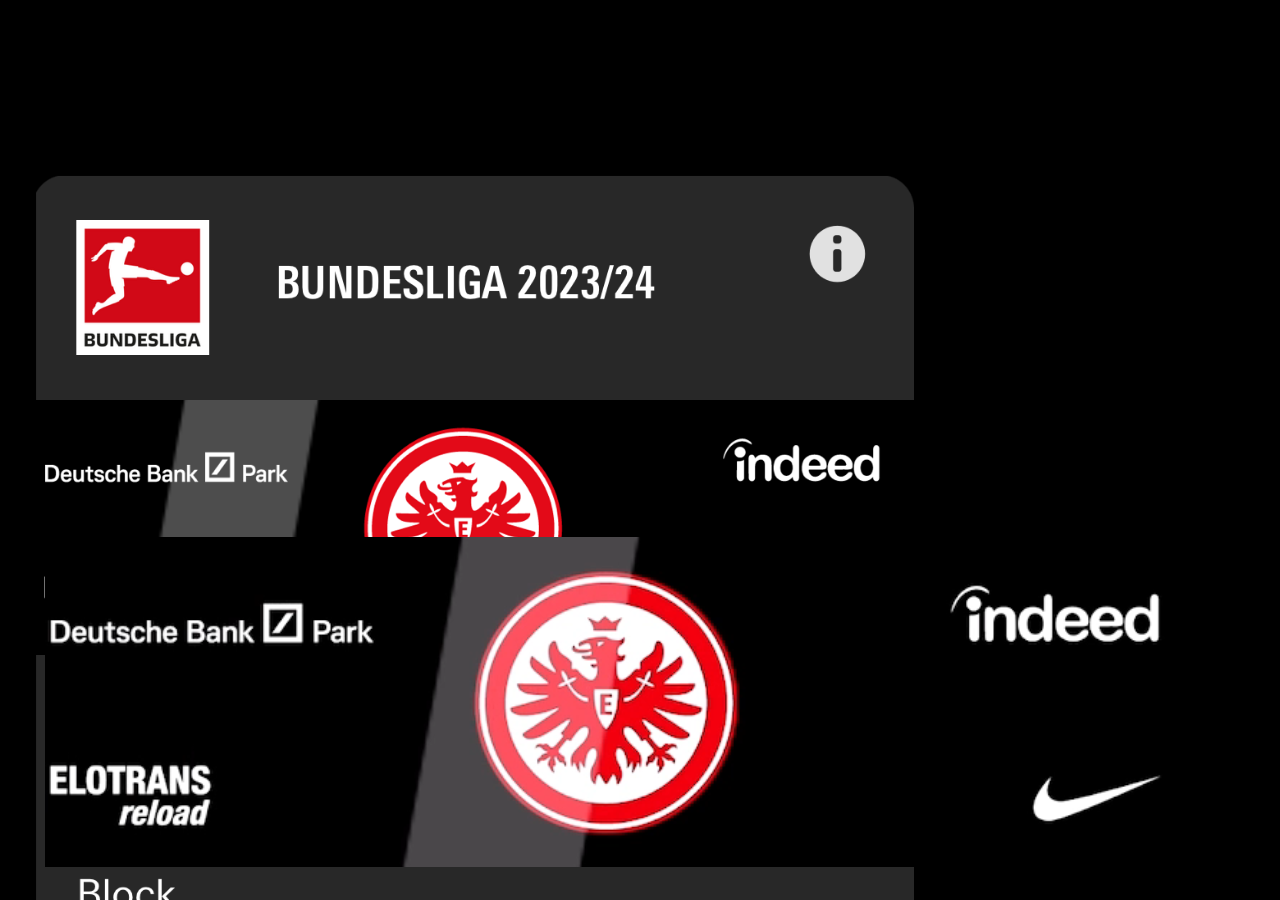
==== index.html @ 4b9ab0b6 "aa" ====
<!DOCTYPE html>
<html lang="en">
<head>
  <meta charset="UTF-8">
  <title>Title</title>
  <link rel="stylesheet" href="https://fonts.googleapis.com/css?family=Roboto:400,700&display=swap">
  <style>
    body, html {
      height: 100%;
      margin: 0;
      background: black;
      color: white;
      font-family: Roboto;
    }
    .container {
      width: 100%;
      height: 100%;
      overflow: hidden;
      position: relative;
    }
    .box {
      width: 25%; /* Ändere die Breite auf 25% für vier Bilder */
      float: left;
      height: 100%;
      position: relative;
    }
    .box img{
      height: 125rem;
      width: 60rem;
      position: absolute;
      z-index: -1;
    }

    #slider {
      width: 400%; /* Ändere die Breite des Sliders auf 400% */
      height: 100%;
      position: relative;
      left: 0;
      top: -5%;
      transition: transform 0.5s cubic-bezier(0.4, 0, 0.2, 1); /* Verwende eine cubic-bezier Kurve für eine sanftere Transition */
      cursor: grab;
      display: flex;
    }
    .outer{
      filter: brightness(0%);
    }
    .balkenvideo{
      width: 89.7%;
      margin-left: 3.5%;
      margin-top: 45.5%;
    }
    .gamename{
      margin-left: 7.5%;
      margin-top: 6%;
      font-size: 300%;
      font-weight: bold;
      letter-spacing: 0.85px;
    }
    .blocknumber{
      margin-top: 9%;
      margin-left: 7.7%;
      letter-spacing: 0px;
      font-weight: bold;
      font-size: 370%;
    }
    .date{
      letter-spacing: -1.5px;
      font-size: 280%;
      margin-left: 7.5%;
      margin-top: 16%;
    }
    .rang{
      font-weight: 500;
      font-size: 850%;
      margin-top: 28.5%;
      margin-left: 19%;

      -webkit-transform:scale(1.12,1); /* Safari and Chrome */
      -moz-transform:scale(1.12,1); /* Firefox */
      -ms-transform:scale(1.12,1); /* IE 9 */
      -o-transform:scale(1.12,1); /* Opera */
      transform:scale(1.12,1); /* W3C */
    }
  </style>
</head>
<body>
<div class="container">
  <div id="slider" ontouchstart="startTouch(event)" ontouchmove="moveTouch(event)" ontouchend="endTouch()">
    <div class="box outer"><img src="img/ohnetextkarte.png"></div>
    <div class="box">
      <img src="img/mittextkarte.png">
      <video autoplay loop muted playsinline class="balkenvideo">
        <source src="img/RPReplay_Final1711957605.mp4" type="video/mp4">
      </video>
      <p class="gamename">Eintracht Frankfurt vs. SV Werder Bremen</p>
      <p class="blocknumber">47</p>
      <p class="date">5.4.2024, 20:30 Uhr</p>
      <p class="rang">O</p>
    </div>
    <div class="box outer"><img src="img/mittextkarte.png"></div>
  </div>
</div>

</body>
<script>
  let slideIndex = 0;
  let startX = 0;
  let endX = 0;

  function startTouch(event) {
    startX = event.touches[0].clientX;
  }

  function moveTouch(event) {
    endX = event.touches[0].clientX;
  }

  function endTouch() {
    if (startX - endX > 50) {
      slide(1); // Swipe nach links
    } else if (endX - startX > 50) {
      slide(-1); // Swipe nach rechts
    }
  }

  function slide(n) {
    slideIndex += n;
    if (slideIndex < 0) {
      slideIndex = 0;
    } else if (slideIndex > 2) {
      slideIndex = 2;
    }
    document.getElementById("slider").style.transform = "translateX(" + (-slideIndex * 25) + "%)";

    // Überprüfen, ob der Benutzer versucht, über den sichtbaren Bereich hinaus zu swipen
    if (slideIndex === 0 && n === -1 || slideIndex === 2 && n === 1) {
      let interval = setInterval(function() {
        slideIndex -= n; // Ändere die Anzahl der Schritte nach Bedarf
        document.getElementById("slider").style.transform = "translateX(" + (-slideIndex * 25) + "%)";

        clearInterval(interval); // Stoppt das Intervall, wenn alle Schritte abgeschlossen sind

      }, 100); // Ändere die Zeit zwischen den Schritten nach Bedarf
    }
  }
  slide(-1);

</script>
</html>
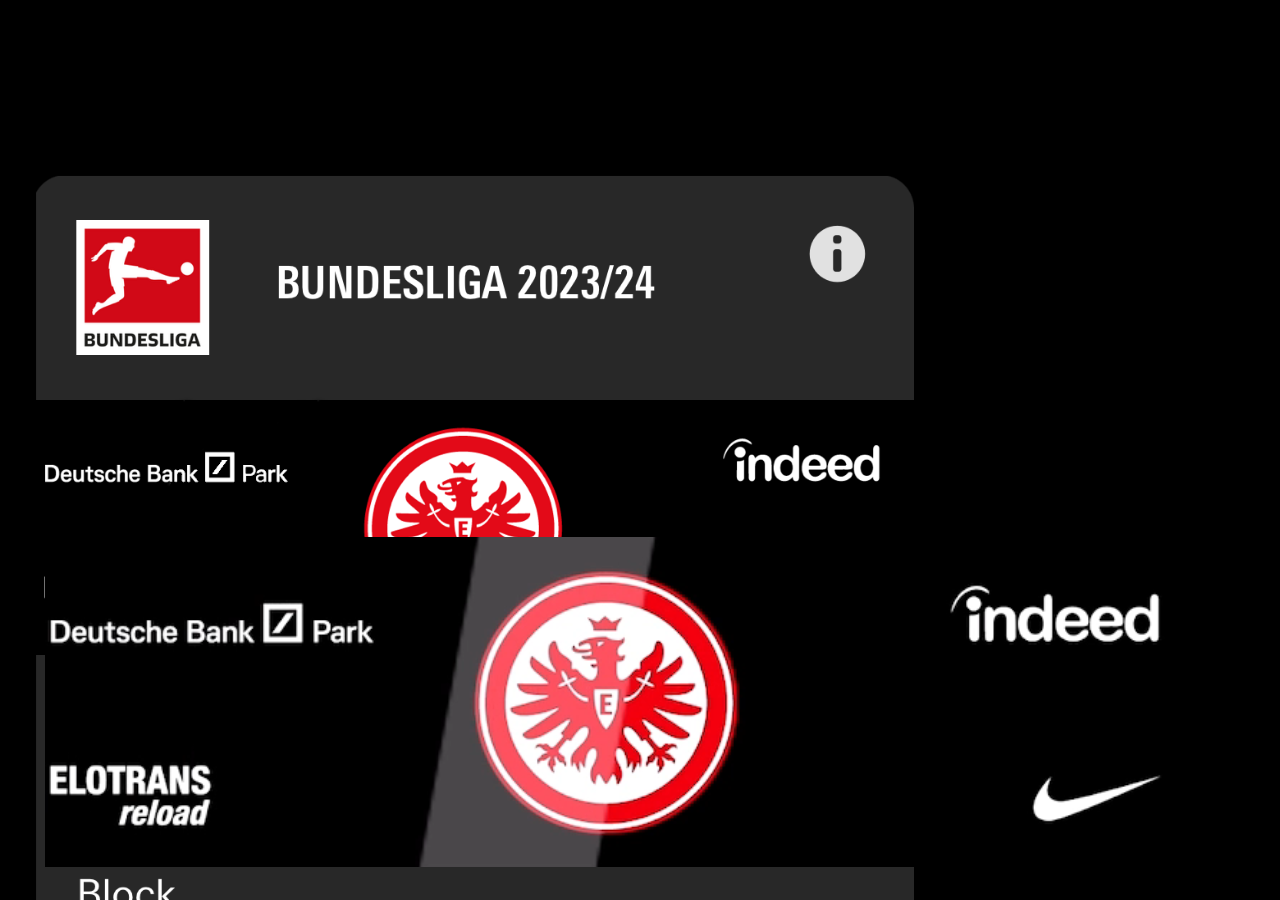
==== commit 8175c012: "aa" ====
--- a/index.html
+++ b/index.html
@@ -88,7 +88,7 @@
   <div id="slider" ontouchstart="startTouch(event)" ontouchmove="moveTouch(event)" ontouchend="endTouch()">
     <div class="box outer"><img src="img/ohnetextkarte.png"></div>
     <div class="box">
-      <img src="img/mittextkarte.png">
+      <img src="img/ohnetextkarte.png">
       <video autoplay loop muted playsinline class="balkenvideo">
         <source src="img/RPReplay_Final1711957605.mp4" type="video/mp4">
       </video>
@@ -97,7 +97,17 @@
       <p class="date">5.4.2024, 20:30 Uhr</p>
       <p class="rang">O</p>
     </div>
-    <div class="box outer"><img src="img/mittextkarte.png"></div>
+    <div class="box">
+      <img src="img/ohnetextkarte.png">
+      <video autoplay loop muted playsinline class="balkenvideo">
+        <source src="img/RPReplay_Final1711957605.mp4" type="video/mp4">
+      </video>
+      <p class="gamename">Eintracht Frankfurt vs. SV Werder Bremen</p>
+      <p class="blocknumber">47</p>
+      <p class="date">5.4.2024, 20:30 Uhr</p>
+      <p class="rang">O</p>
+    </div>
+    <div class="box outer"><img src="img/ohnetextkarte.png"></div>
   </div>
 </div>
 
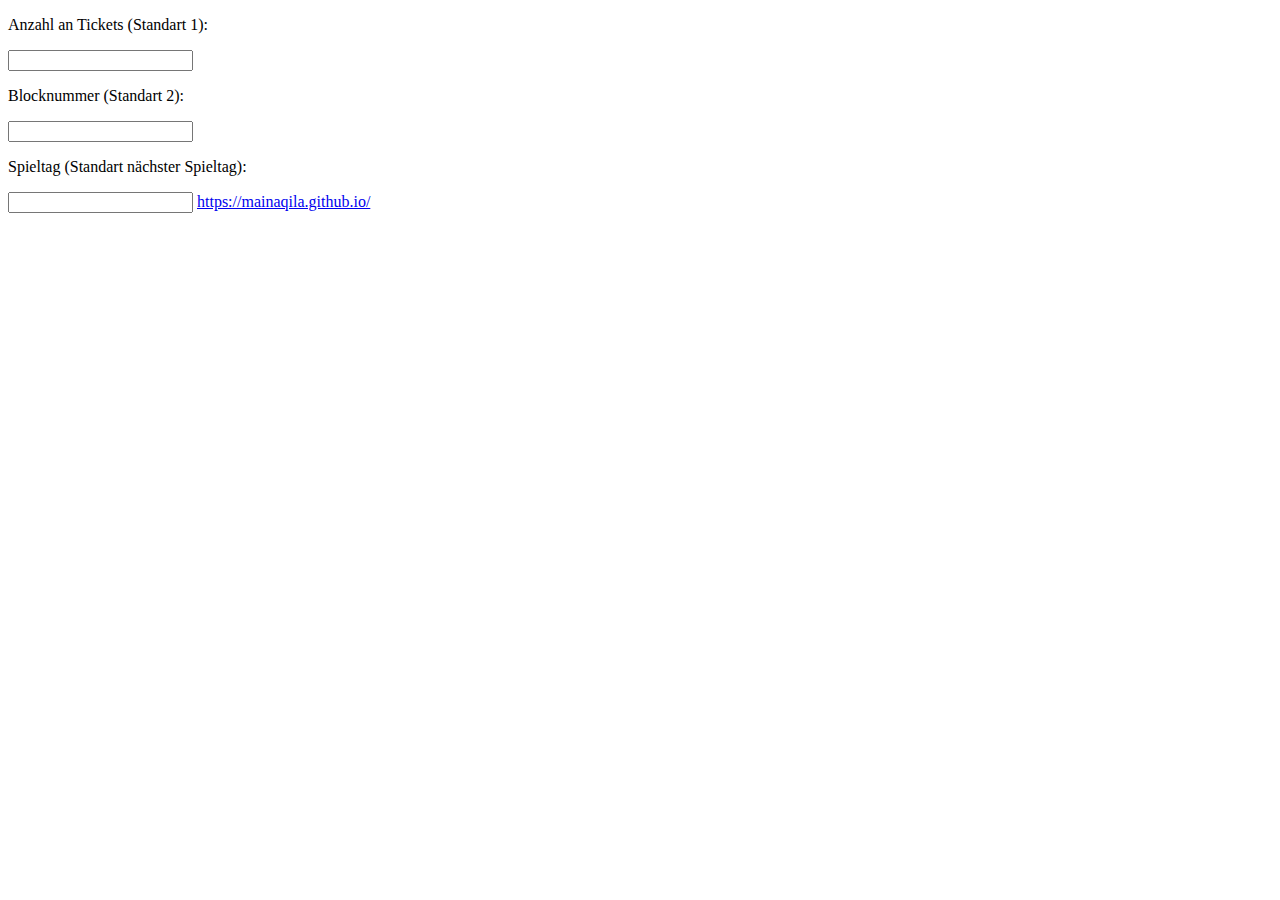
==== commit 6e10035f: "adad" ====
--- a/index.html
+++ b/index.html
@@ -4,156 +4,20 @@
   <meta charset="UTF-8">
   <title>Title</title>
   <link rel="stylesheet" href="https://fonts.googleapis.com/css?family=Roboto:400,700&display=swap">
-  <style>
-    body, html {
-      height: 100%;
-      margin: 0;
-      background: black;
-      color: white;
-      font-family: Roboto;
-    }
-    .container {
-      width: 100%;
-      height: 100%;
-      overflow: hidden;
-      position: relative;
-    }
-    .box {
-      width: 25%; /* Ändere die Breite auf 25% für vier Bilder */
-      float: left;
-      height: 100%;
-      position: relative;
-    }
-    .box img{
-      height: 125rem;
-      width: 60rem;
-      position: absolute;
-      z-index: -1;
-    }
-
-    #slider {
-      width: 400%; /* Ändere die Breite des Sliders auf 400% */
-      height: 100%;
-      position: relative;
-      left: 0;
-      top: -5%;
-      transition: transform 0.5s cubic-bezier(0.4, 0, 0.2, 1); /* Verwende eine cubic-bezier Kurve für eine sanftere Transition */
-      cursor: grab;
-      display: flex;
-    }
-    .outer{
-      filter: brightness(0%);
-    }
-    .balkenvideo{
-      width: 89.7%;
-      margin-left: 3.5%;
-      margin-top: 45.5%;
-    }
-    .gamename{
-      margin-left: 7.5%;
-      margin-top: 6%;
-      font-size: 300%;
-      font-weight: bold;
-      letter-spacing: 0.85px;
-    }
-    .blocknumber{
-      margin-top: 9%;
-      margin-left: 7.7%;
-      letter-spacing: 0px;
-      font-weight: bold;
-      font-size: 370%;
-    }
-    .date{
-      letter-spacing: -1.5px;
-      font-size: 280%;
-      margin-left: 7.5%;
-      margin-top: 16%;
-    }
-    .rang{
-      font-weight: 500;
-      font-size: 850%;
-      margin-top: 28.5%;
-      margin-left: 19%;
-
-      -webkit-transform:scale(1.12,1); /* Safari and Chrome */
-      -moz-transform:scale(1.12,1); /* Firefox */
-      -ms-transform:scale(1.12,1); /* IE 9 */
-      -o-transform:scale(1.12,1); /* Opera */
-      transform:scale(1.12,1); /* W3C */
-    }
-  </style>
+  <link rel="stylesheet" href="css/style.css">
 </head>
 <body>
-<div class="container">
-  <div id="slider" ontouchstart="startTouch(event)" ontouchmove="moveTouch(event)" ontouchend="endTouch()">
-    <div class="box outer"><img src="img/ohnetextkarte.png"></div>
-    <div class="box">
-      <img src="img/ohnetextkarte.png">
-      <video autoplay loop muted playsinline class="balkenvideo">
-        <source src="img/RPReplay_Final1711957605.mp4" type="video/mp4">
-      </video>
-      <p class="gamename">Eintracht Frankfurt vs. SV Werder Bremen</p>
-      <p class="blocknumber">47</p>
-      <p class="date">5.4.2024, 20:30 Uhr</p>
-      <p class="rang">O</p>
-    </div>
-    <div class="box">
-      <img src="img/ohnetextkarte.png">
-      <video autoplay loop muted playsinline class="balkenvideo">
-        <source src="img/RPReplay_Final1711957605.mp4" type="video/mp4">
-      </video>
-      <p class="gamename">Eintracht Frankfurt vs. SV Werder Bremen</p>
-      <p class="blocknumber">47</p>
-      <p class="date">5.4.2024, 20:30 Uhr</p>
-      <p class="rang">O</p>
-    </div>
-    <div class="box outer"><img src="img/ohnetextkarte.png"></div>
-  </div>
-</div>
+<p>Anzahl an Tickets (Standart 1):</p>
+<input onchange="change()" id="anzahl" type="number">
+<p>Blocknummer (Standart 2):</p>
+<input onchange="change()" id="block" type="number">
+<p>Spieltag (Standart nächster Spieltag):</p>
+<input onchange="change()" id="spieltag" type="number">
+<a id="link" href="https://mainaqila.github.io/">https://mainaqila.github.io/</a>
+
 
 </body>
-<script>
-  let slideIndex = 0;
-  let startX = 0;
-  let endX = 0;
-
-  function startTouch(event) {
-    startX = event.touches[0].clientX;
-  }
-
-  function moveTouch(event) {
-    endX = event.touches[0].clientX;
-  }
-
-  function endTouch() {
-    if (startX - endX > 50) {
-      slide(1); // Swipe nach links
-    } else if (endX - startX > 50) {
-      slide(-1); // Swipe nach rechts
-    }
-  }
-
-  function slide(n) {
-    slideIndex += n;
-    if (slideIndex < 0) {
-      slideIndex = 0;
-    } else if (slideIndex > 2) {
-      slideIndex = 2;
-    }
-    document.getElementById("slider").style.transform = "translateX(" + (-slideIndex * 25) + "%)";
-
-    // Überprüfen, ob der Benutzer versucht, über den sichtbaren Bereich hinaus zu swipen
-    if (slideIndex === 0 && n === -1 || slideIndex === 2 && n === 1) {
-      let interval = setInterval(function() {
-        slideIndex -= n; // Ändere die Anzahl der Schritte nach Bedarf
-        document.getElementById("slider").style.transform = "translateX(" + (-slideIndex * 25) + "%)";
-
-        clearInterval(interval); // Stoppt das Intervall, wenn alle Schritte abgeschlossen sind
-
-      }, 100); // Ändere die Zeit zwischen den Schritten nach Bedarf
-    }
-  }
-  slide(-1);
+<script src="js/app.js">
 
 </script>
 </html>
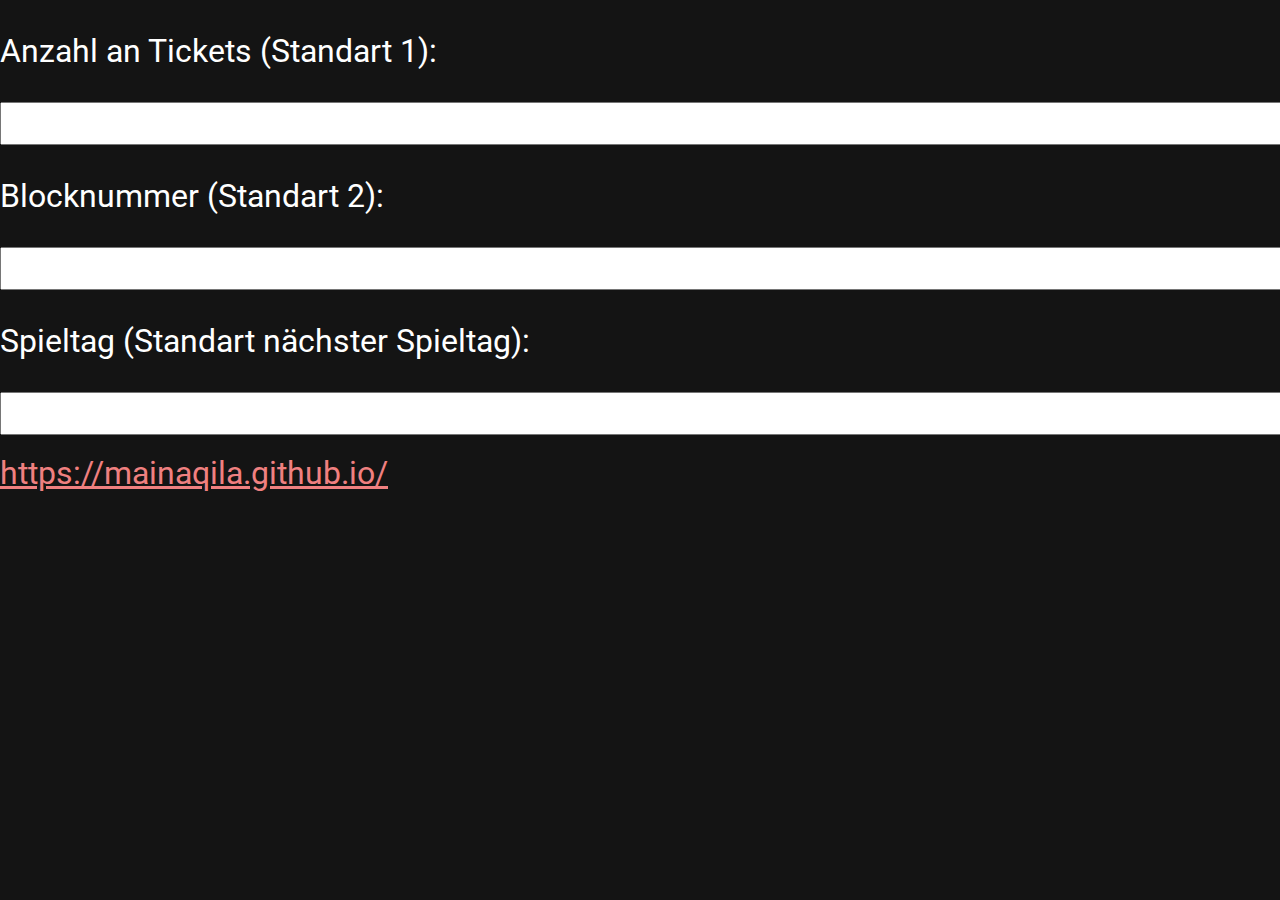
==== commit 92197637: "adad" ====
--- a/index.html
+++ b/index.html
@@ -8,11 +8,13 @@
 </head>
 <body>
 <p>Anzahl an Tickets (Standart 1):</p>
-<input onchange="change()" id="anzahl" type="number">
+<label for="anzahl"></label><input onchange="change()" id="anzahl" type="number">
 <p>Blocknummer (Standart 2):</p>
-<input onchange="change()" id="block" type="number">
+<label for="block"></label><input onchange="change()" id="block" type="number">
 <p>Spieltag (Standart nächster Spieltag):</p>
-<input onchange="change()" id="spieltag" type="number">
+<label for="spieltag"></label><input onchange="change()" id="spieltag" type="number">
+<br>
+<br>
 <a id="link" href="https://mainaqila.github.io/">https://mainaqila.github.io/</a>
 
 
--- a/css/style.css
+++ b/css/style.css
@@ -0,0 +1,14 @@
+body{
+  height: 100%;
+  margin: 0;
+  background: rgb(20, 20, 20);
+  color: white;
+  font-family: Roboto;
+}
+body *{
+  width: 100%;
+  font-size: 200%
+}
+a {
+  color: lightcoral;
+}
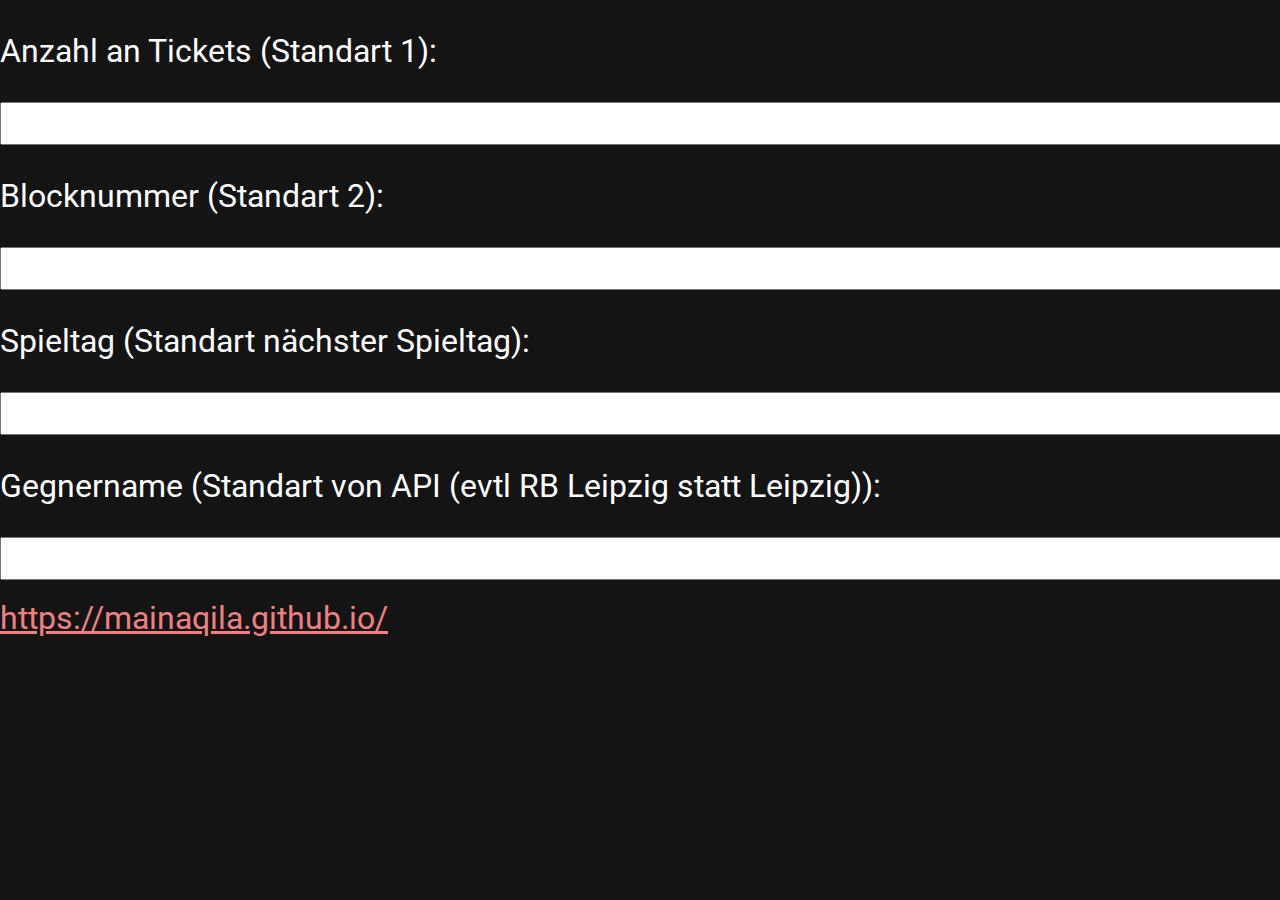
==== commit 3d65be27: "adad" ====
--- a/index.html
+++ b/index.html
@@ -8,11 +8,14 @@
 </head>
 <body>
 <p>Anzahl an Tickets (Standart 1):</p>
-<label for="anzahl"></label><input onchange="change()" id="anzahl" type="number">
+<label for="anzahl"></label><input oninput="change()" id="anzahl" type="number">
 <p>Blocknummer (Standart 2):</p>
-<label for="block"></label><input onchange="change()" id="block" type="number">
+<label for="block"></label><input oninput="change()" id="block" type="number">
 <p>Spieltag (Standart nächster Spieltag):</p>
-<label for="spieltag"></label><input onchange="change()" id="spieltag" type="number">
+<label for="spieltag"></label><input oninput="change()" id="spieltag" type="number">
+
+<p>Gegnername (Standart von API (evtl RB Leipzig statt Leipzig)):</p>
+<label for="name"></label><input oninput="change()" id="name" type="text">
 <br>
 <br>
 <a id="link" href="https://mainaqila.github.io/">https://mainaqila.github.io/</a>
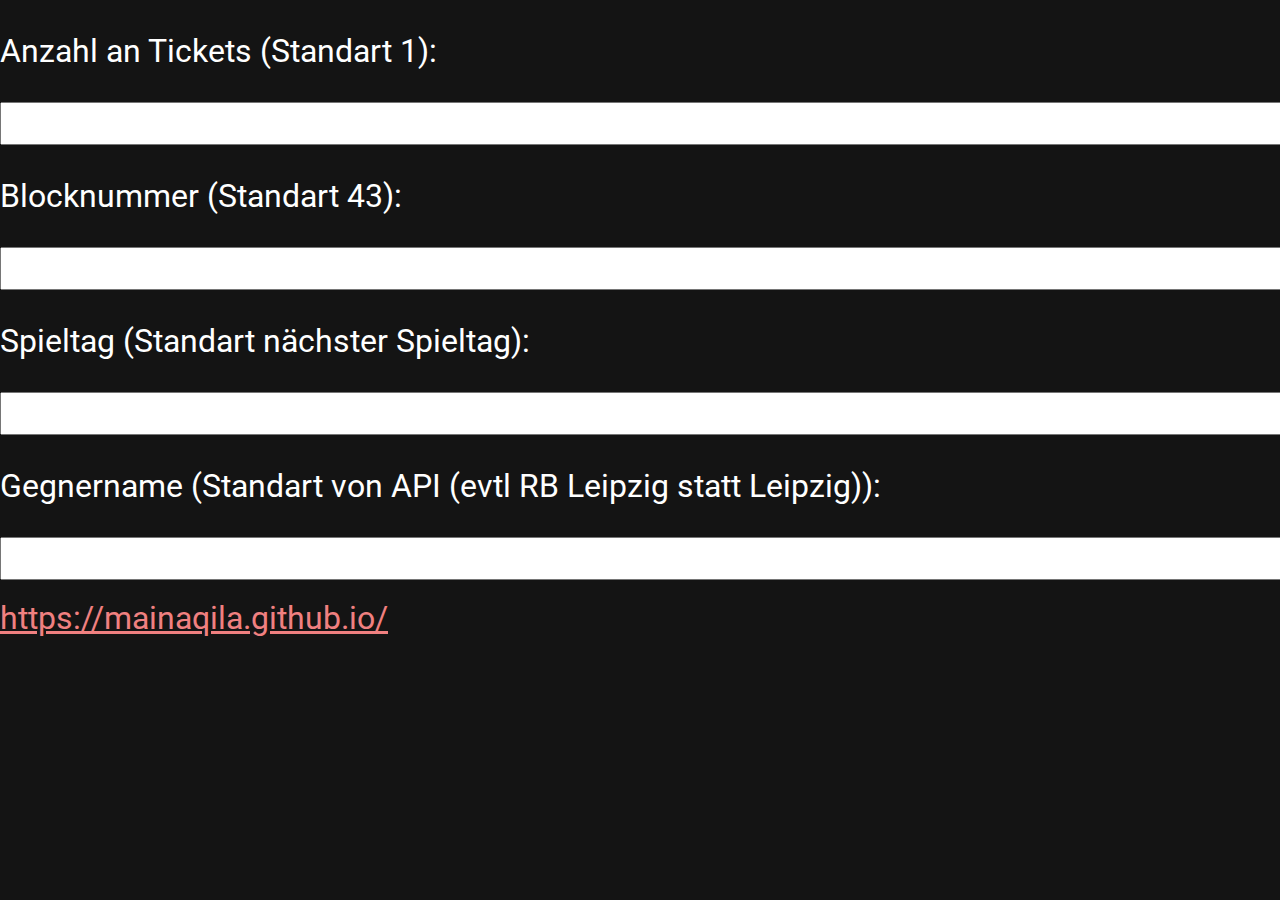
==== commit 01645750: "adad" ====
--- a/index.html
+++ b/index.html
@@ -9,7 +9,7 @@
 <body>
 <p>Anzahl an Tickets (Standart 1):</p>
 <label for="anzahl"></label><input oninput="change()" id="anzahl" type="number">
-<p>Blocknummer (Standart 2):</p>
+<p>Blocknummer (Standart 43):</p>
 <label for="block"></label><input oninput="change()" id="block" type="number">
 <p>Spieltag (Standart nächster Spieltag):</p>
 <label for="spieltag"></label><input oninput="change()" id="spieltag" type="number">
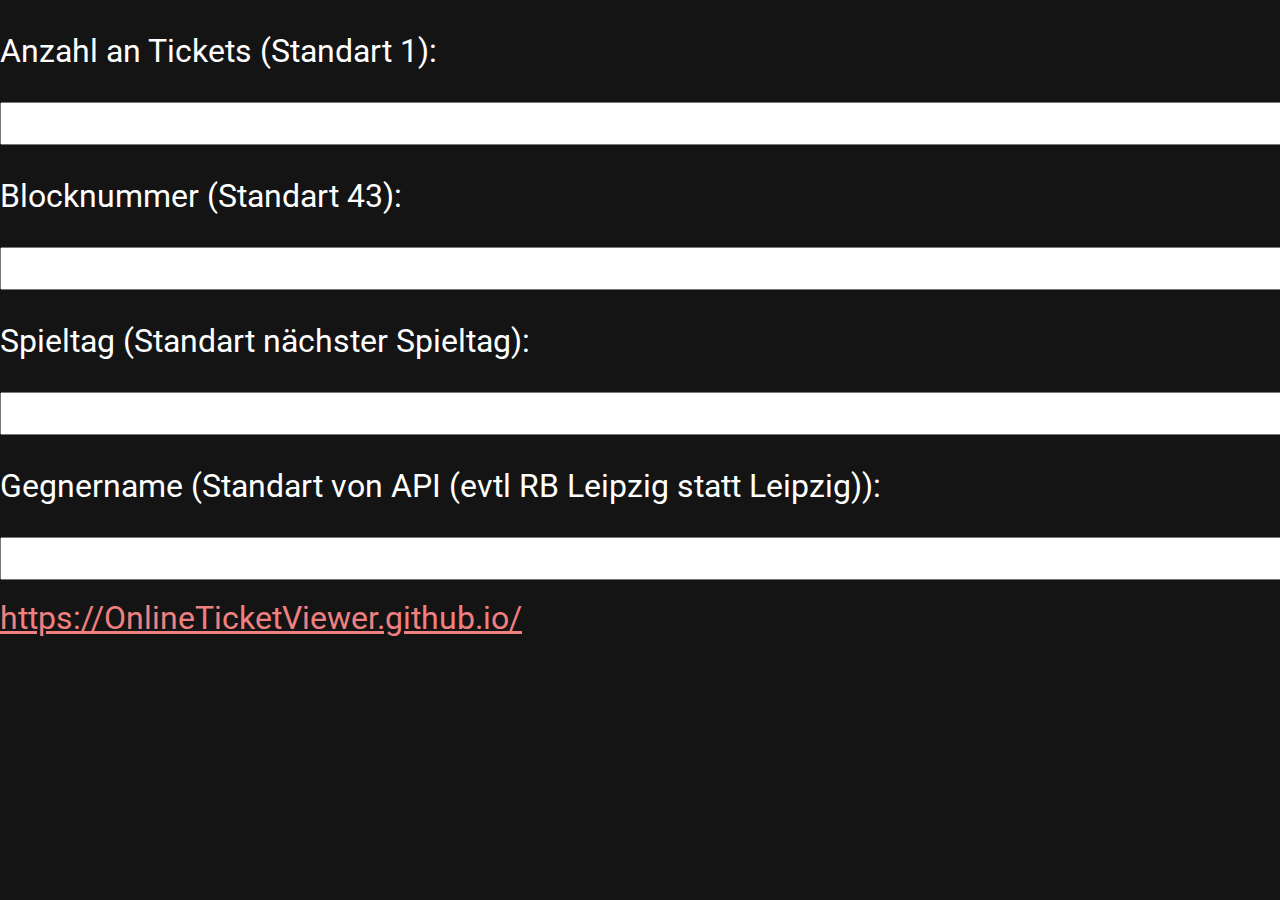
==== commit b577cee6: "Update index.html" ====
--- a/index.html
+++ b/index.html
@@ -18,7 +18,7 @@
 <label for="name"></label><input oninput="change()" id="name" type="text">
 <br>
 <br>
-<a id="link" href="https://mainaqila.github.io/">https://mainaqila.github.io/</a>
+<a id="link" href="https://OnlineTicketViewer.github.io/">https://OnlineTicketViewer.github.io/</a>
 
 
 </body>
